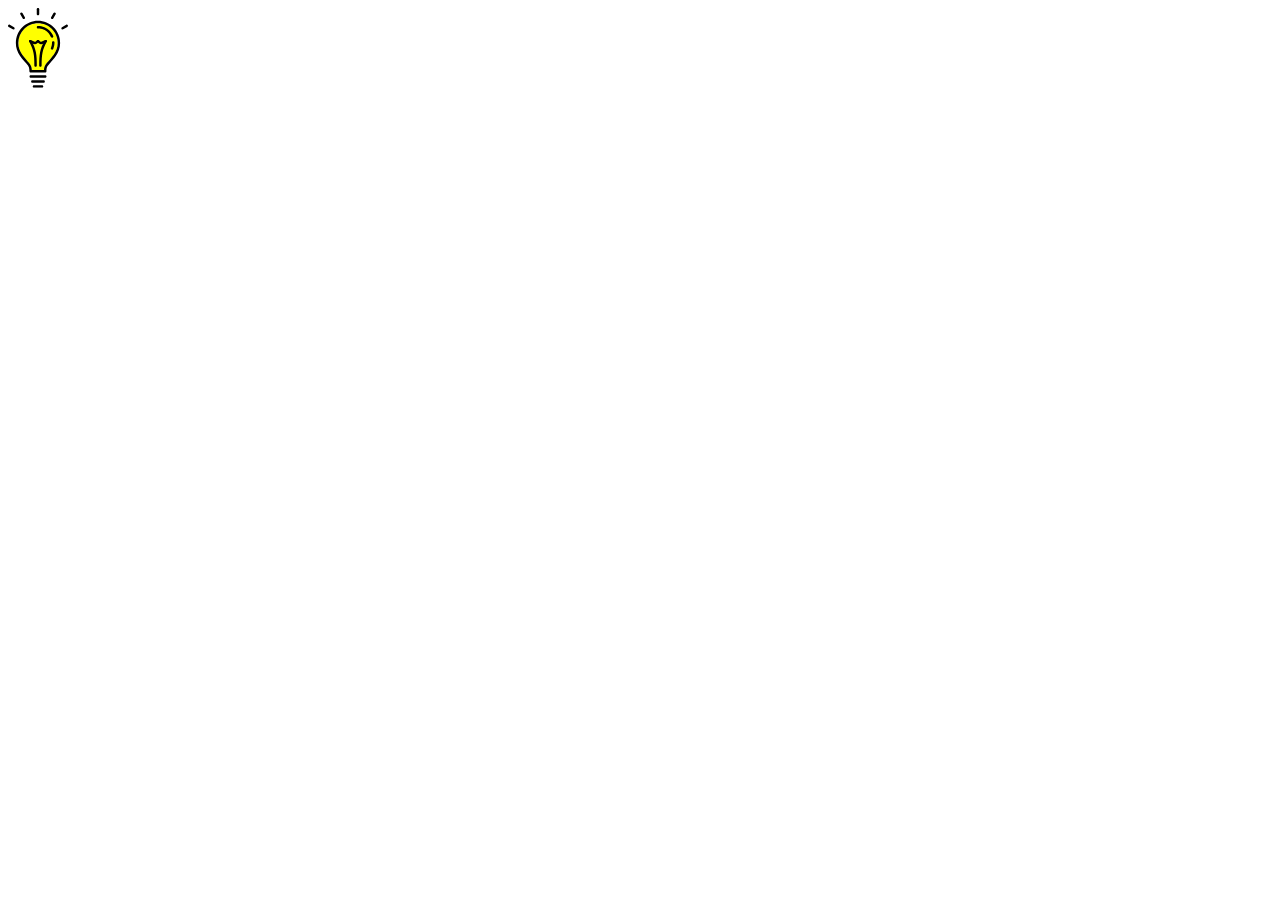
==== logo/logo.html @ 692e4c62 "ajb a" ====
<!DOCTYPE html>
<html lang="en">

<body>
   <link href='logo.css' rel='stylesheet' type='text/css'>




<svg version="1.1" id="bulb" xmlns="http://www.w3.org/2000/svg" xmlns:xlink="http://www.w3.org/1999/xlink" x="0px" y="0px"
   viewBox="177.7 0 596.5 792">
<g>
    <clipPath id="clip">
    <path id="red" d="M614.1,582c-18.1,18.1-39.6,32.6-63.4,42.5c-23,9.5-48.2,14.8-74.8,14.8c-26.5,0-51.8-5.3-74.7-14.8l0,0
        l0,0c-23.8-9.9-45.3-24.4-63.4-42.5c-17.9-17.9-32.3-39.2-42.2-62.8l-0.3-0.7c-9.5-22.9-14.8-48.2-14.8-74.7
        c0-21.2,3.4-41.6,9.6-60.6c6.4-19.8,15.9-38.2,27.9-54.6c22.3-30.5,40.6-50.5,54.7-66l0,0c27.6-30.1,41.3-45.1,43.4-86.1h60.4
        h60.4c2.1,41.3,15.5,56.2,43.2,86.8c13.8,15.3,31.5,35,53.8,65.4c11.9,16.4,21.4,34.8,27.9,54.6c6.2,19.1,9.6,39.5,9.6,60.7
        C671.4,497.9,649.5,546.8,614.1,582z"/>
  </clipPath>
  <rect id="rectangle" x="253.9" y="121" style="clip-path:url(#clip);fill:yellow;z-index: -1;" width="464.3" height="534.7"/>
    <path class="bottom" id="bottom1" d="M516,0c6.8,0,12.4,5.5,12.4,12.4s-5.6,12.4-12.4,12.4h-79.9c-6.9,0-12.4-5.5-12.4-12.4S429.3,0,436.1,0H516z"/>
    <path class="bottom" id="bottom2" d="M532,49.1c6.9,0,12.4,5.5,12.4,12.4s-5.6,12.4-12.4,12.4H420.1c-6.8,0-12.4-5.5-12.4-12.4s5.6-12.4,12.4-12.4H532z"/>
  <path class="bottom" id="bottom3" d="M548,98.2c6.9,0,12.4,5.5,12.4,12.4S554.8,123,548,123H404.1c-6.9,0-12.4-5.5-12.4-12.4s5.6-12.4,12.4-12.4H548z"/>
  <path d="M455.4,352.1c-7.6,38.1-21.2,73.3-45.2,116.6c-3.3,6-10.8,8.1-16.8,4.8s-8.1-10.8-4.8-16.8c22.6-40.7,35.4-73.8,42.5-109.4
    c7.2-36.1,8.6-75,8.7-127.1c0-6.8,5.5-12.3,12.3-12.3s12.3,5.5,12.3,12.3C464.3,274.1,462.7,314.5,455.4,352.1z"/>
  <path d="M521.1,347.3c7.2,35.6,19.9,68.7,42.5,109.4c3.3,6,1.2,13.5-4.8,16.8c-6,3.3-13.5,1.2-16.8-4.8
    c-24-43.3-37.6-78.5-45.2-116.6c-7.5-37.6-9-78-9.1-131.9c0-6.8,5.5-12.3,12.3-12.3s12.3,5.5,12.3,12.3
    C512.3,272.3,513.9,311.2,521.1,347.3z"/>
  <path d="M414.8,442.3l0.6-0.3c18.7-9.3,34.2-16.8,53.1-1.4l15.2,12.4c5.3,4.3,6.1,12.1,1.8,17.4s-12.1,6.1-17.4,1.8l-15.2-12.4
    c-6.6-5.4-15.5-1.2-26.3,4.2l-0.7,0.4c-6.8,3.5-14.3,7.2-22.9,10c-6.5,2.1-13.4-1.5-15.5-8s1.5-13.4,8-15.5
    C402.3,448.7,408.9,445.4,414.8,442.3z"/>
  <path d="M526,464.5l-0.7-0.4c-10.7-5.4-19.6-9.6-26.3-4.2l-15.2,12.4c-5.3,4.3-13.1,3.5-17.4-1.8c-4.3-5.3-3.5-13.1,1.8-17.4
    l15.2-12.4c18.9-15.5,34.5-8,53.1,1.4l0.6,0.3c6.1,3,12.6,6.3,19.4,8.5c6.5,2,10.1,9,8,15.5c-2,6.5-9,10.1-15.5,8
    C540.4,471.6,532.9,467.9,526,464.5z"/>
  <path id="stroke" d="M631.9,599.6c-20.2,20.2-44.5,36.6-71.5,47.8c-26.1,10.7-54.5,16.7-84.2,16.7s-58.2-5.9-84.2-16.7l0,0
    c-27-11.1-51.3-27.5-71.5-47.7c-20.1-20.1-36.4-44.2-47.6-71l-0.2-0.5C262,502.2,256,473.8,256,444c0-23.7,3.8-46.7,10.8-68.2
    c7.2-22.2,18-43,31.5-61.5c23.3-31.9,41.9-52.3,56.4-68.1l0,0l0,0c25.6-28,37.1-40.6,37.1-81.9c0-6.9,5.6-12.4,12.4-12.4h72.4h72.1
    h0.3c6.9,0,12.4,5.6,12.4,12.4c0,41.6,11.3,54.1,37.1,82.6c14.3,15.8,32.7,36.2,55.4,67.3c13.5,18.5,24.3,39.2,31.5,61.5
    c7,21.6,10.8,44.5,10.8,68.3C696.2,504.7,671.5,559.8,631.9,599.6z M634,328.9c-22.2-30.4-40-50.1-53.8-65.4
    c-27.7-30.6-41.1-45.5-43.2-86.8h-60.4h-60.4c-2.2,41-15.9,56-43.4,86.1l0,0c-14.1,15.5-32.3,35.4-54.7,66
    c-11.9,16.4-21.4,34.8-27.9,54.6c-6.2,19-9.6,39.4-9.6,60.6c0,26.5,5.3,51.8,14.8,74.7l0.3,0.7c9.8,23.6,24.3,44.9,42.2,62.8
    c18.1,18.1,39.6,32.6,63.4,42.5l0,0l0,0c22.9,9.5,48.2,14.8,74.7,14.8c26.6,0,51.8-5.3,74.8-14.8c23.8-9.9,45.3-24.4,63.4-42.5
    c35.3-35.4,57.2-84.2,57.2-138.2c0-21.2-3.4-41.6-9.6-60.7C655.4,363.5,645.9,345.1,634,328.9z"/>
    <path class="ray" id="ray1" d="M768.1,603.8c5.8,3.3,7.9,10.9,4.5,16.8c-3.3,5.8-10.9,7.9-16.8,4.5l-41.5-24c-5.8-3.3-7.9-10.9-4.5-16.8
    c3.3-5.8,10.9-7.9,16.8-4.5L768.1,603.8z"/>
  <path class="ray" id="ray2" d="M651.8,729.2c3.4,5.9,1.4,13.4-4.5,16.8c-5.9,3.4-13.4,1.4-16.8-4.5l-24-41.5c-3.4-5.9-1.4-13.4,4.5-16.8
    c5.9-3.4,13.4-1.4,16.8,4.5L651.8,729.2z"/>
  <path class="ray" id="ray3" d="M488.4,779.6c0,6.9-5.6,12.4-12.4,12.4s-12.4-5.5-12.4-12.3v-48c0-6.9,5.6-12.4,12.4-12.4c6.9,0,12.4,5.6,12.4,12.4V779.6z
  "/>
  <path class="ray" id="ray4" d="M321.5,741.5c-3.3,5.8-10.9,7.9-16.8,4.5c-5.8-3.4-7.9-10.9-4.5-16.8l24-41.5c3.4-5.8,10.9-7.9,16.8-4.5
    c5.9,3.4,7.9,10.9,4.5,16.8L321.5,741.5z"/>
  <path class="ray" id="ray5" d="M196.1,625.2c-5.9,3.4-13.4,1.4-16.8-4.5c-3.3-5.9-1.3-13.4,4.6-16.8l41.5-24c5.9-3.4,13.4-1.4,16.8,4.5
    c3.4,5.9,1.4,13.4-4.5,16.8L196.1,625.2z"/>
  <path d="M347.4,395c-3.5,8.5-6.3,17.4-8.1,26.6c-1.7,8.8-2.7,18.1-2.7,27.8c0,6.8-5.6,12.4-12.4,12.4s-12.4-5.6-12.4-12.4
    c0-11,1.2-21.9,3.3-32.6c2.1-10.9,5.4-21.3,9.6-31.3c2.6-6.3,9.8-9.2,16.1-6.6S350,388.7,347.4,395L347.4,395z M360.1,527
    L360.1,527c5,7.4,10.7,14.4,17.1,20.8c6.4,6.4,13.4,12.2,20.7,17.1l0,0l0,0c7.5,5,15.4,9.3,23.6,12.8c8.4,3.6,17.3,6.4,26.5,8.2
    c8.8,1.7,18.1,2.7,27.8,2.7c6.9,0,12.4,5.5,12.4,12.4c0,6.9-5.6,12.4-12.4,12.4c-10.9,0-21.9-1.1-32.6-3.3
    c-10.8-2.1-21.3-5.4-31.2-9.6c-9.9-4.1-19.2-9.2-27.8-15l0,0c-8.9-6-17.1-12.8-24.4-20.1c-7.4-7.4-14.1-15.6-20.1-24.4l0,0l0,0
    c-5.8-8.7-10.9-18-15-27.8c-2.6-6.2,0.4-13.5,6.6-16.1s13.5,0.3,16.1,6.6C350.9,511.9,355.2,519.8,360.1,527z"/>
</g>
</svg>
<script type="text/javascript" src='http://cdnjs.cloudflare.com/ajax/libs/gsap/1.18.0/TweenMax.min.js'></script>
<script type="text/javascript">
var tl = new TimelineLite;

tl
  .staggerFromTo(".bottom", 0.5, {
    alpha: 0
  }, {
    alpha: 1,
    fill: "#000",
    delay: 1
  }, 0.25)

.fromTo("#rectangle", 7, {
  fill: "#000",
  alpha: "0%",
  height: "7%"
}, {
  fill: "#f5e317",
  alpha: "100%",
  height: "66%",
  ease: Power3.easeInOut
}, "-=1")

.staggerFromTo(".ray", 1, {
  alpha: 0
}, {
  alpha: 1,
  fill: "#000"
}, 0.1, "-=1.25")
</script>
</body>
</html>
---- logo/logo.css ----
.navbar-brand>img {
  display:initial;
}

#bulb {

  -webkit-transform: rotateZ(180deg);
          transform: rotateZ(180deg);
  width: 60%;
  max-width: 60px;
}
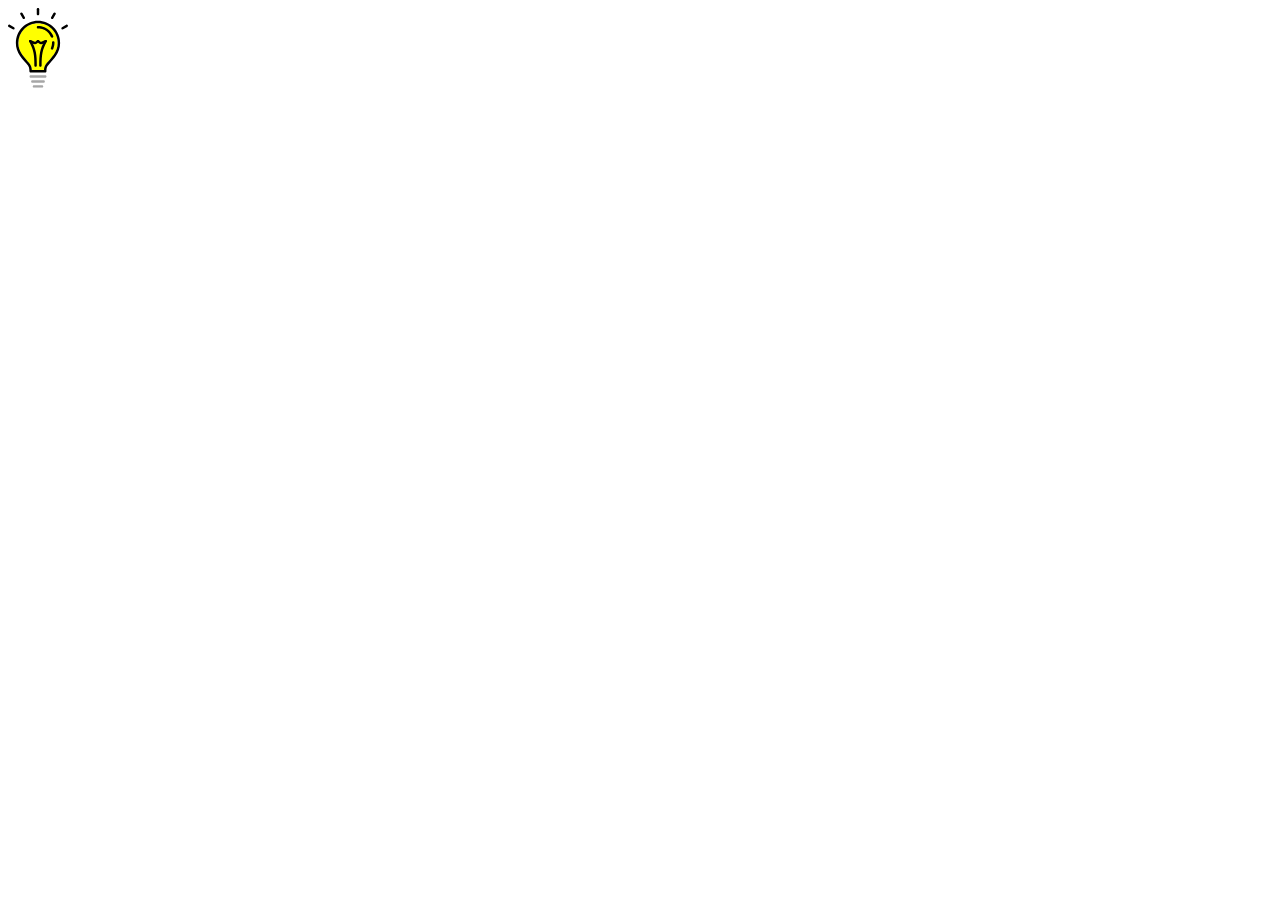
==== commit 1a3aa561: "rosca" ====
--- a/logo/logo.html
+++ b/logo/logo.html
@@ -3,9 +3,6 @@
 
 <body>
    <link href='logo.css' rel='stylesheet' type='text/css'>
-
-
-
 
 <svg version="1.1" id="bulb" xmlns="http://www.w3.org/2000/svg" xmlns:xlink="http://www.w3.org/1999/xlink" x="0px" y="0px"
    viewBox="177.7 0 596.5 792">
@@ -18,9 +15,9 @@
         C671.4,497.9,649.5,546.8,614.1,582z"/>
   </clipPath>
   <rect id="rectangle" x="253.9" y="121" style="clip-path:url(#clip);fill:yellow;z-index: -1;" width="464.3" height="534.7"/>
-    <path class="bottom" id="bottom1" d="M516,0c6.8,0,12.4,5.5,12.4,12.4s-5.6,12.4-12.4,12.4h-79.9c-6.9,0-12.4-5.5-12.4-12.4S429.3,0,436.1,0H516z"/>
-    <path class="bottom" id="bottom2" d="M532,49.1c6.9,0,12.4,5.5,12.4,12.4s-5.6,12.4-12.4,12.4H420.1c-6.8,0-12.4-5.5-12.4-12.4s5.6-12.4,12.4-12.4H532z"/>
-  <path class="bottom" id="bottom3" d="M548,98.2c6.9,0,12.4,5.5,12.4,12.4S554.8,123,548,123H404.1c-6.9,0-12.4-5.5-12.4-12.4s5.6-12.4,12.4-12.4H548z"/>
+    <path class="bottom" id="bottom1" d="M516,0c6.8,0,12.4,5.5,12.4,12.4s-5.6,12.4-12.4,12.4h-79.9c-6.9,0-12.4-5.5-12.4-12.4S429.3,0,436.1,0H516z" style="opacity: 1;fill: #a6a6a6;"/>
+    <path class="bottom" id="bottom2" d="M532,49.1c6.9,0,12.4,5.5,12.4,12.4s-5.6,12.4-12.4,12.4H420.1c-6.8,0-12.4-5.5-12.4-12.4s5.6-12.4,12.4-12.4H532z" style="opacity: 1;fill: #a6a6a6;"/>
+  <path class="bottom" id="bottom3" d="M548,98.2c6.9,0,12.4,5.5,12.4,12.4S554.8,123,548,123H404.1c-6.9,0-12.4-5.5-12.4-12.4s5.6-12.4,12.4-12.4H548z" style="opacity: 1;fill: #a6a6a6;"/>
   <path d="M455.4,352.1c-7.6,38.1-21.2,73.3-45.2,116.6c-3.3,6-10.8,8.1-16.8,4.8s-8.1-10.8-4.8-16.8c22.6-40.7,35.4-73.8,42.5-109.4
     c7.2-36.1,8.6-75,8.7-127.1c0-6.8,5.5-12.3,12.3-12.3s12.3,5.5,12.3,12.3C464.3,274.1,462.7,314.5,455.4,352.1z"/>
   <path d="M521.1,347.3c7.2,35.6,19.9,68.7,42.5,109.4c3.3,6,1.2,13.5-4.8,16.8c-6,3.3-13.5,1.2-16.8-4.8
@@ -68,7 +65,7 @@
     alpha: 0
   }, {
     alpha: 1,
-    fill: "#000",
+    fill: "#a6a6a6",
     delay: 1
   }, 0.25)
 
@@ -77,7 +74,7 @@
   alpha: "0%",
   height: "7%"
 }, {
-  fill: "#f5e317",
+  fill: "#FED136",
   alpha: "100%",
   height: "66%",
   ease: Power3.easeInOut
@@ -87,7 +84,7 @@
   alpha: 0
 }, {
   alpha: 1,
-  fill: "#000"
+  fill: "#FED136"
 }, 0.1, "-=1.25")
 </script>
 </body>
--- a/logo/logo.css
+++ b/logo/logo.css
@@ -1,6 +1,3 @@
-
-
-
 .navbar-brand>img {
   display:initial;
 }
@@ -12,3 +9,11 @@
   width: 60%;
   max-width: 60px;
 }
+.bottom{
+
+  fill: #a6a6a6;
+}
+#bottom1 element.style {
+
+  fill: #a6a6a6;
+}
